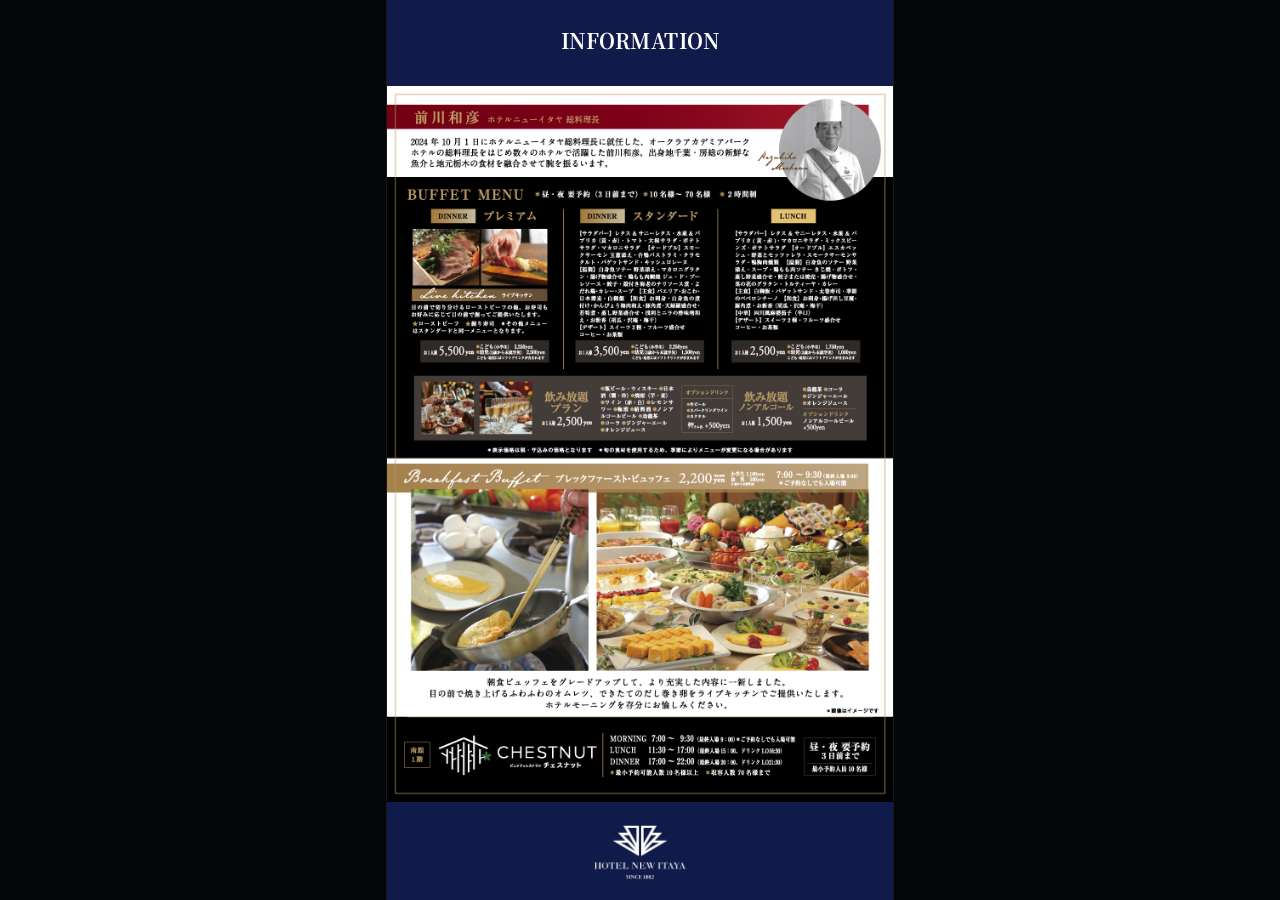
==== ad1.html @ 476f5d64 "Sync deployed CMS updates" ====
<!doctype html>
<html lang="ja">
  <head>
    <meta charset="utf-8">
    <meta name="viewport" content="width=device-width, initial-scale=1">
    <meta name="robots" content="noindex,nofollow,noarchive">
    <link rel="preconnect" href="https://fonts.googleapis.com">
    <link rel="preconnect" href="https://fonts.gstatic.com" crossorigin>
    <link href="https://fonts.googleapis.com/css2?family=Noto+Serif+JP:wght@200..900&display=swap" rel="stylesheet">
    <title>Ad Screen 1 | HOTEL NEW ITAYA</title>
    <link rel="stylesheet" href="./styles.css?v=20260807-1">
  </head>
  <body data-screen="ad1">
    <main id="viewerApp" class="viewer-app" aria-label="Ad Screen 1"></main>
    <script src="./app.js?v=20260807-1"></script>
  </body>
</html>
---- styles.css ----
:root {
  --itaya-navy: #111b4b;
  --itaya-navy-deep: #091033;
  --itaya-gold: #b99a58;
  --paper: #fbfaf6;
  --ink: #1d1f25;
  --muted: #6f7480;
  --line: #d8d3c4;
  --admin-bg: #f4f1ea;
  --shadow: 0 22px 80px rgba(17, 27, 75, 0.18);
}

* {
  box-sizing: border-box;
}

html,
body {
  min-height: 100%;
}

body {
  margin: 0;
  color: var(--ink);
  background: var(--admin-bg);
  font-family: "Noto Serif JP", "Yu Mincho", serif;
}

button,
input,
select {
  font: inherit;
}

button {
  border: 0;
  cursor: pointer;
}

.is-hidden {
  display: none !important;
}

.auth-locked .admin-app {
  display: none;
}

.login-app {
  display: grid;
  min-height: 100vh;
  place-items: center;
  padding: 24px;
  background: linear-gradient(135deg, var(--itaya-navy), var(--itaya-navy-deep));
}

body:not(.auth-locked) .login-app,
.viewer-mode .login-app {
  display: none;
}

.login-panel {
  display: grid;
  gap: 18px;
  width: min(100%, 380px);
  padding: 32px;
  background: #fff;
  border-radius: 8px;
  box-shadow: var(--shadow);
}

.login-logo {
  width: 190px;
  max-width: 100%;
  height: auto;
  margin: 0 auto 4px;
}

.login-panel h1 {
  margin: 0;
  color: var(--itaya-navy);
  font-size: 22px;
  text-align: center;
}

.login-panel label {
  display: grid;
  gap: 8px;
  color: var(--muted);
  font-size: 13px;
  font-weight: 700;
}

.login-panel input {
  min-height: 44px;
  padding: 0 12px;
  color: var(--ink);
  border: 1px solid rgba(17, 27, 75, 0.18);
  border-radius: 6px;
}

.login-panel button {
  min-height: 44px;
  color: #fff;
  font-weight: 700;
  background: var(--itaya-navy);
  border-radius: 6px;
}

.login-error {
  min-height: 20px;
  margin: -6px 0 0;
  color: #b3261e;
  font-size: 13px;
}

.admin-app {
  min-height: 100vh;
  padding: 28px;
}

.viewer-mode .admin-app {
  display: none;
}

.viewer-app {
  display: none;
}

.viewer-mode .viewer-app {
  display: grid;
  width: 100vw;
  height: 100vh;
  place-items: center;
  overflow: hidden;
  background: #050609;
}

.admin-header {
  display: flex;
  align-items: center;
  justify-content: space-between;
  gap: 24px;
  max-width: 1480px;
  margin: 0 auto 24px;
  padding: 24px 28px;
  color: #fff;
  background: linear-gradient(135deg, var(--itaya-navy), var(--itaya-navy-deep));
  border-radius: 8px;
  box-shadow: var(--shadow);
}

.admin-header h1,
.panel h2,
.preview-panel h2 {
  margin: 0;
}

.admin-header h1 {
  font-size: 30px;
  letter-spacing: 0;
}

.eyebrow,
.panel-kicker {
  margin: 0 0 6px;
  color: var(--itaya-gold);
  font-size: 12px;
  font-weight: 700;
  letter-spacing: 0.08em;
  text-transform: uppercase;
}

.admin-logo {
  width: 190px;
  max-width: 34vw;
  height: auto;
  object-fit: contain;
}

.admin-nav {
  display: flex;
  flex-wrap: wrap;
  gap: 8px;
  max-width: 1480px;
  margin: -10px auto 24px;
}

.admin-nav a {
  display: inline-flex;
  align-items: center;
  justify-content: center;
  min-height: 40px;
  padding: 0 18px;
  color: var(--itaya-navy);
  font-weight: 700;
  text-decoration: none;
  background: rgba(255, 255, 255, 0.82);
  border: 1px solid rgba(17, 27, 75, 0.12);
  border-radius: 6px;
}

.admin-nav-manual {
  margin-left: auto;
}

body[data-admin-screen="ad1"] [data-admin-nav="ad1"],
body[data-admin-screen="ad2"] [data-admin-nav="ad2"],
body[data-admin-screen="venue"] [data-admin-nav="venue"],
body[data-admin-screen="venue-auto"] [data-admin-nav="venue-auto"],
body[data-admin-screen="report"] [data-admin-nav="report"] {
  color: #fff;
  background: var(--itaya-navy);
}

body[data-admin-screen="ad1"] [data-admin-panel]:not([data-admin-panel="ad1"]),
body[data-admin-screen="ad2"] [data-admin-panel]:not([data-admin-panel="ad2"]),
body[data-admin-screen="venue"] [data-admin-panel]:not([data-admin-panel="venue"]),
body[data-admin-screen="venue-auto"] [data-admin-panel]:not([data-admin-panel="venue-auto"]) {
  display: none;
}

body[data-admin-screen="ad1"] [data-preview-screen]:not([data-preview-screen="ad1"]),
body[data-admin-screen="ad2"] [data-preview-screen]:not([data-preview-screen="ad2"]),
body[data-admin-screen="venue"] [data-preview-screen]:not([data-preview-screen="venue"]),
body[data-admin-screen="venue-auto"] [data-preview-screen]:not([data-preview-screen="venue-auto"]) {
  display: none;
}

.tablecheck-status {
  display: grid;
  grid-template-columns: repeat(3, minmax(0, 1fr));
  gap: 10px;
  margin: 16px 0;
}

.tablecheck-status-item {
  padding: 12px;
  background: rgba(255, 255, 255, 0.75);
  border: 1px solid rgba(17, 27, 75, 0.1);
  border-radius: 6px;
}

.tablecheck-status-item span {
  display: block;
  margin-bottom: 4px;
  color: var(--muted);
  font-size: 12px;
  font-weight: 700;
}

.tablecheck-sync-message {
  margin-left: 8px;
  color: var(--muted);
  font-size: 13px;
}

.tablecheck-event-meta {
  color: #695018;
}

.report-page {
  background: #e7e2d8;
}

.report-toolbar {
  padding: 18px 24px;
}

.report-controls {
  display: flex;
  flex-wrap: wrap;
  align-items: end;
  gap: 12px;
  max-width: 1480px;
  margin: 0 auto;
  padding: 14px;
  background: rgba(255, 255, 255, 0.86);
  border: 1px solid rgba(17, 27, 75, 0.12);
  border-radius: 8px;
}

.report-controls label {
  display: grid;
  gap: 5px;
  color: var(--muted);
  font-size: 12px;
  font-weight: 700;
}

.report-controls input,
.report-controls select {
  min-height: 38px;
  padding: 0 10px;
  color: var(--ink);
  background: #fff;
  border: 1px solid rgba(17, 27, 75, 0.18);
  border-radius: 6px;
}

.report-controls button {
  min-height: 38px;
  padding: 0 16px;
  color: #fff;
  font-weight: 700;
  background: var(--itaya-navy);
  border-radius: 6px;
}

.report-status {
  max-width: 1480px;
  min-height: 20px;
  margin: 8px auto 0;
  color: #8c4b00;
  font-size: 13px;
}

.reservation-report {
  width: 297mm;
  min-height: 210mm;
  margin: 0 auto 32px;
  padding: 7mm;
  color: #111;
  background: #fff;
  box-shadow: 0 18px 60px rgba(17, 27, 75, 0.22);
}

.report-sheet-header {
  display: grid;
  grid-template-columns: 1fr auto 1fr;
  align-items: end;
  gap: 12px;
  margin-bottom: 4mm;
}

.report-sheet-header h1 {
  margin: 0;
  font-size: 22px;
  letter-spacing: 0.04em;
  text-align: center;
}

.report-date-title {
  justify-self: end;
  font-size: 18px;
  font-weight: 700;
}

.report-meta {
  display: flex;
  justify-content: flex-end;
  gap: 16px;
  margin-bottom: 2mm;
  font-size: 11px;
}

.report-grid {
  display: grid;
  grid-template-columns: repeat(3, minmax(0, 1fr));
  gap: 2mm;
}

.report-period {
  min-width: 0;
}

.report-period h2 {
  margin: 0;
  padding: 1mm 0;
  font-size: 12px;
  text-align: center;
}

.report-table {
  width: 100%;
  border-collapse: collapse;
  table-layout: fixed;
  font-size: 8.3px;
  line-height: 1.18;
}

.report-table th,
.report-table td {
  min-height: 7mm;
  padding: 1mm;
  vertical-align: top;
  border: 0.4px solid #555;
}

.report-table th {
  font-size: 7.5px;
  font-weight: 700;
  text-align: center;
  background: #f2f2f2;
}

.report-table .venue-cell {
  width: 15%;
  font-weight: 700;
}

.report-table .mark-cell {
  width: 5%;
}

.report-table .name-cell {
  width: 31%;
}

.report-table .type-cell {
  width: 10%;
}

.report-table .pax-cell {
  width: 7%;
  text-align: right;
}

.report-table .time-cell {
  width: 9%;
  text-align: center;
}

.report-table .note-cell {
  width: 23%;
}

@page {
  size: A4 landscape;
  margin: 7mm;
}

@media print {
  body {
    background: #fff;
  }

  .report-toolbar {
    display: none;
  }

  .reservation-report {
    width: auto;
    min-height: auto;
    margin: 0;
    padding: 0;
    box-shadow: none;
  }

  .report-table {
    font-size: 7.2px;
  }
}

body[data-admin-screen] .segmented {
  grid-template-columns: minmax(86px, 1fr);
}

.admin-layout {
  display: grid;
  grid-template-columns: minmax(0, 1fr) 430px;
  gap: 24px;
  max-width: 1480px;
  margin: 0 auto;
}

.admin-controls {
  display: grid;
  gap: 18px;
}

.panel,
.preview-panel {
  background: rgba(255, 255, 255, 0.82);
  border: 1px solid rgba(17, 27, 75, 0.1);
  border-radius: 8px;
  box-shadow: 0 12px 34px rgba(17, 27, 75, 0.08);
}

.panel {
  padding: 22px;
}

.panel-title,
.preview-toolbar {
  display: flex;
  align-items: flex-start;
  justify-content: space-between;
  gap: 16px;
}

.panel h2,
.preview-panel h2 {
  font-size: 20px;
  letter-spacing: 0;
}

.panel-note {
  margin: 14px 0 18px;
  color: var(--muted);
  line-height: 1.75;
}

.ghost-link,
.event-form button,
.event-tools button,
.media-item button {
  display: inline-flex;
  align-items: center;
  justify-content: center;
  min-height: 38px;
  padding: 0 14px;
  color: #fff;
  text-decoration: none;
  background: var(--itaya-navy);
  border-radius: 6px;
  white-space: nowrap;
}

.upload-box {
  display: flex;
  align-items: center;
  justify-content: center;
  min-height: 74px;
  padding: 16px;
  color: var(--itaya-navy);
  font-weight: 700;
  border: 1px dashed rgba(17, 27, 75, 0.38);
  border-radius: 8px;
  background: #fff;
  cursor: pointer;
}

.upload-box input {
  position: absolute;
  width: 1px;
  height: 1px;
  opacity: 0;
  pointer-events: none;
}

.media-list,
.event-list {
  display: grid;
  gap: 10px;
  margin-top: 14px;
}

.venue-date-tabs {
  display: flex;
  flex-wrap: wrap;
  gap: 8px;
  margin-top: 16px;
  padding-top: 14px;
  border-top: 1px solid rgba(17, 27, 75, 0.1);
}

.venue-date-tab {
  min-height: 38px;
  padding: 0 12px;
  color: var(--itaya-navy);
  background: #ebe7dc;
  border: 1px solid rgba(17, 27, 75, 0.12);
  border-radius: 6px;
}

.venue-date-tab.is-active {
  color: #fff;
  background: var(--itaya-navy);
  border-color: var(--itaya-navy);
}

.media-item,
.event-row {
  display: grid;
  grid-template-columns: 1fr auto;
  gap: 12px;
  align-items: center;
  padding: 12px;
  background: #fff;
  border: 1px solid rgba(17, 27, 75, 0.1);
  border-radius: 8px;
}

.media-item strong,
.event-row strong {
  display: block;
  margin-bottom: 4px;
  white-space: pre-line;
}

.media-item small,
.event-row small {
  white-space: pre-line;
  color: var(--muted);
}

.media-item button,
.event-row button,
.event-form button.secondary,
.event-tools button.secondary {
  color: var(--itaya-navy);
  background: #ebe7dc;
}

.media-item-actions {
  display: flex;
  flex-wrap: wrap;
  gap: 6px;
  justify-content: flex-end;
}

.media-item-actions button {
  min-width: 38px;
  padding: 0 10px;
}

.media-item-actions button:disabled {
  cursor: not-allowed;
  opacity: 0.38;
}

.event-row.is-editing {
  border-color: rgba(185, 154, 88, 0.72);
  background: rgba(185, 154, 88, 0.1);
}

.event-row.is-visible-on-signage {
  border-color: rgba(32, 113, 72, 0.38);
  background: rgba(32, 113, 72, 0.08);
}

.event-row-actions {
  display: flex;
  flex-wrap: wrap;
  gap: 8px;
  justify-content: flex-end;
}

.event-form {
  display: grid;
  grid-template-columns: 150px 120px 170px 140px minmax(220px, 1fr) auto;
  gap: 12px;
  align-items: start;
}

.setting-field {
  display: grid;
  grid-template-columns: 120px 120px;
  gap: 10px;
  align-items: center;
  width: fit-content;
  margin: 0 0 16px;
  color: var(--muted);
  font-size: 12px;
  font-weight: 700;
}

.layout-choice {
  display: inline-grid;
  grid-template-columns: repeat(2, 96px);
  gap: 8px;
  margin: 0 0 16px;
  padding: 4px;
  background: #ebe7dc;
  border-radius: 8px;
}

.layout-choice label {
  position: relative;
  display: grid;
  min-height: 42px;
  place-items: center;
  color: var(--itaya-navy);
  font-weight: 700;
  border-radius: 6px;
  cursor: pointer;
}

.layout-choice input {
  position: absolute;
  opacity: 0;
  pointer-events: none;
}

.layout-choice label:has(input:checked) {
  color: #fff;
  background: var(--itaya-navy);
}

.media-mode-panel {
  display: block;
}

.media-mode-panel.is-hidden {
  display: none;
}

.media-mode-panel h3,
.split-upload h3 {
  margin: 0 0 10px;
  color: var(--itaya-navy);
  font-size: 15px;
  letter-spacing: 0;
}

.split-upload-grid {
  display: grid;
  grid-template-columns: 1fr 1fr;
  gap: 14px;
}

.split-upload {
  min-width: 0;
  padding: 14px;
  background: rgba(255, 255, 255, 0.7);
  border: 1px solid rgba(17, 27, 75, 0.1);
  border-radius: 8px;
}

.event-form label,
.event-tools label {
  display: grid;
  gap: 6px;
  color: var(--muted);
  font-size: 12px;
  font-weight: 700;
}

.event-form input,
.event-form select,
.event-form textarea,
.event-tools input,
.setting-field input {
  min-height: 42px;
  padding: 0 12px;
  color: var(--ink);
  background: #fff;
  border: 1px solid rgba(17, 27, 75, 0.18);
  border-radius: 6px;
}

.event-form textarea {
  min-height: 66px;
  padding: 10px 12px;
  line-height: 1.45;
  resize: vertical;
}

.event-form button {
  min-height: 42px;
}

.event-form-actions {
  display: flex;
  flex-wrap: wrap;
  gap: 8px;
  align-items: end;
}

.venue-options {
  display: flex;
  flex-wrap: wrap;
  gap: 12px;
  align-items: start;
  margin-top: 14px;
}

.venue-option-group {
  display: grid;
  gap: 8px;
  min-width: 250px;
  margin: 0;
  padding: 12px;
  border: 1px solid rgba(17, 27, 75, 0.1);
  border-radius: 8px;
  background: rgba(255, 255, 255, 0.7);
}

.venue-option-group legend {
  padding: 0 4px;
  color: var(--muted);
  font-size: 12px;
  font-weight: 700;
}

.venue-toggle {
  display: inline-grid;
  grid-template-columns: repeat(2, minmax(92px, 1fr));
  gap: 8px;
  padding: 4px;
  background: #ebe7dc;
  border-radius: 8px;
}

.venue-toggle label {
  position: relative;
  display: grid;
  min-height: 38px;
  place-items: center;
  padding: 0 10px;
  color: var(--itaya-navy);
  font-weight: 700;
  border-radius: 6px;
  cursor: pointer;
}

.venue-toggle input {
  position: absolute;
  opacity: 0;
  pointer-events: none;
}

.venue-toggle label:has(input:checked) {
  color: #fff;
  background: var(--itaya-navy);
}

.event-tools {
  display: flex;
  flex-wrap: wrap;
  gap: 10px;
  align-items: end;
  margin-top: 14px;
}

.csv-import-field input {
  max-width: 230px;
  padding-top: 9px;
}

.csv-import-status {
  min-height: 38px;
  display: inline-flex;
  align-items: center;
  color: var(--muted);
  font-size: 12px;
  font-weight: 700;
}

.preview-panel {
  position: sticky;
  top: 20px;
  align-self: start;
  padding: 18px;
}

.preview-toolbar {
  margin-bottom: 14px;
}

.segmented {
  display: inline-grid;
  grid-template-columns: repeat(3, minmax(58px, 1fr));
  overflow: hidden;
  border: 1px solid rgba(17, 27, 75, 0.16);
  border-radius: 6px;
  background: #fff;
}

.segmented button {
  min-height: 36px;
  padding: 0 10px;
  color: var(--itaya-navy);
  background: transparent;
}

.segmented button.active {
  color: #fff;
  background: var(--itaya-navy);
}

.monitor-preview {
  display: grid;
  place-items: start center;
  width: 100%;
  min-height: 720px;
  padding: 12px;
  overflow: auto;
  background: #ebe7dc;
  border-radius: 8px;
}

.viewer-app > .signage-screen,
.monitor-preview-frame > .signage-screen {
  grid-area: 1 / 1;
}

.signage-screen {
  position: relative;
  display: grid;
  grid-template-rows: 7.2% 1fr 10.2%;
  width: min(100vw, calc(100vh * 9 / 16));
  height: min(100vh, calc(100vw * 16 / 9));
  aspect-ratio: 9 / 16;
  overflow: hidden;
  container-type: size;
  color: var(--ink);
  background: var(--paper);
  box-shadow: 0 0 0 1px rgba(255, 255, 255, 0.08);
}

.signage-screen.is-entering {
  opacity: 0;
  transform: translateY(10px);
}

.signage-screen.is-visible {
  opacity: 1;
  transform: translateY(0);
  transition:
    opacity 720ms ease,
    transform 720ms cubic-bezier(0.22, 1, 0.36, 1);
}

.signage-screen.is-leaving {
  opacity: 0;
  transform: translateY(-8px);
  transition:
    opacity 720ms ease,
    transform 720ms cubic-bezier(0.22, 1, 0.36, 1);
  pointer-events: none;
}

.signage-screen.ad-screen {
  display: grid;
  grid-template-rows: 183fr minmax(0, 1528fr) 209fr;
  background: #fff;
}

.ad-header {
  display: flex;
  align-items: center;
  justify-content: center;
  color: #fff;
  background: var(--itaya-navy);
}

.ad-header-title {
  width: 100%;
  max-width: 33.333%;
  height: auto;
  max-height: 62%;
  overflow: visible;
}

.ad-header-title text {
  fill: #fff;
  font-family: "Noto Serif JP", "Yu Mincho", serif;
  font-weight: 700;
}

.monitor-preview-frame {
  --preview-scale: 0.32;
  position: relative;
  width: calc(1215px * var(--preview-scale));
  height: calc(2160px * var(--preview-scale));
  max-width: none;
  overflow: hidden;
  background: #111;
  box-shadow: 0 0 0 1px rgba(17, 27, 75, 0.18);
}

.monitor-preview-frame .signage-screen {
  position: absolute;
  top: 0;
  left: 50%;
  width: 1215px;
  height: 2160px;
  min-height: auto;
  aspect-ratio: 9 / 16;
  container-type: size;
  box-shadow: none;
  transform: translateX(-50%) scale(var(--preview-scale));
  transform-origin: top center;
}

.monitor-preview-frame .signage-screen.is-entering {
  opacity: 0;
  transform: translateX(-50%) translateY(10px) scale(var(--preview-scale));
}

.monitor-preview-frame .signage-screen.is-visible {
  opacity: 1;
  transform: translateX(-50%) scale(var(--preview-scale));
}

.monitor-preview-frame .signage-screen.is-leaving {
  opacity: 0;
  transform: translateX(-50%) translateY(-8px) scale(var(--preview-scale));
}

.ad-stage {
  position: relative;
  display: grid;
  gap: 0;
  width: 100%;
  height: 100%;
  min-height: 0;
  padding: 0;
  background: #fff;
  overflow: hidden;
}

.ad-stage.portrait {
  place-items: start center;
}

.ad-stage.landscape {
  display: flex;
  flex-direction: column;
  align-items: stretch;
}

.media-frame-wrap {
  position: relative;
  display: grid;
  width: 100%;
  height: auto;
  place-items: center;
  overflow: hidden;
  background: #fff;
  border: 0;
}

.ad-stage.portrait .media-frame-wrap {
  width: 100%;
  height: 100%;
}

.media-frame-wrap.pdf-native-frame {
  aspect-ratio: var(--pdf-page-ratio, 1 / 1.414);
}

.ad-stage.portrait .media-frame-wrap.pdf-native-frame {
  aspect-ratio: auto;
}

.ad-stage.landscape .media-frame-wrap.pdf-native-frame {
  flex: 0 0 auto;
}

.media-frame-wrap iframe,
.media-frame-wrap object {
  width: 100%;
  height: 100%;
  border: 0;
  background: #fff;
}

.media-frame-wrap .pdf-native-object {
  display: block;
  min-height: 240px;
}

.media-frame-wrap .media-fit-width {
  display: block;
  inline-size: 100% !important;
  block-size: auto !important;
  max-inline-size: 100%;
  max-block-size: none;
  object-fit: contain;
  animation: slide-content-in 720ms cubic-bezier(0.22, 1, 0.36, 1) both;
}

.ad-footer {
  display: flex;
  align-items: center;
  justify-content: center;
  min-height: 0;
  padding: 2% 6%;
  background: var(--itaya-navy);
}

.ad-footer img {
  width: min(42%, 360px);
  max-height: 84%;
  object-fit: contain;
}

.empty-media,
.empty-events {
  display: grid;
  place-items: center;
  width: 100%;
  height: 100%;
  min-height: 240px;
  padding: 28px;
  color: var(--muted);
  text-align: center;
  line-height: 1.7;
  background: rgba(255, 255, 255, 0.76);
  border: 1px dashed rgba(185, 154, 88, 0.55);
}

.venue-screen {
  display: grid;
  grid-template-rows: 8.4% minmax(0, 1fr) 9.2%;
  padding: 0;
  color: #171717;
  background:
    linear-gradient(rgba(255, 255, 255, 0.86), rgba(255, 255, 255, 0.92)),
    radial-gradient(circle at 24% 0%, rgba(185, 154, 88, 0.22), transparent 32%),
    var(--paper);
}

.venue-screen.dark-mode {
  color: #fff;
  background:
    linear-gradient(rgba(6, 9, 28, 0.9), rgba(6, 9, 28, 0.96)),
    radial-gradient(circle at 24% 0%, rgba(185, 154, 88, 0.18), transparent 34%),
    var(--itaya-navy-deep);
}

.venue-header {
  display: grid;
  align-content: center;
  min-height: 0;
  padding: 2% 6% 1.2%;
  text-align: center;
}

.venue-header h1 {
  margin: 0;
  font-family: "Noto Serif JP", "Yu Mincho", serif;
  font-size: clamp(20px, 5.4cqw, 58px);
  font-weight: 500;
  letter-spacing: 0;
}

.venue-screen.dark-mode .venue-header h1 {
  color: #fff;
}

.venue-date {
  margin: 0.7% 0 0;
  color: var(--muted);
  font-size: clamp(10px, 1.75cqw, 19px);
}

.venue-screen.dark-mode .venue-date {
  color: rgba(237, 224, 187, 0.86);
}

.venue-list {
  display: grid;
  align-content: stretch;
  grid-template-rows: repeat(10, minmax(0, 1fr));
  gap: clamp(6px, 0.95cqh, 18px);
  min-height: 0;
  padding: clamp(10px, 1.45cqh, 28px) 4.6% clamp(12px, 1.9cqh, 36px);
}

.venue-card {
  position: relative;
  display: grid;
  grid-template-columns: 17% 1fr;
  min-height: 0;
  overflow: hidden;
  background: rgba(255, 255, 255, 0.92);
  border: 1.4px solid rgba(185, 154, 88, 0.88);
  animation: slide-content-in 700ms cubic-bezier(0.22, 1, 0.36, 1) both;
}

.venue-screen.dark-mode .venue-card {
  background: rgba(8, 13, 39, 0.94);
  border-color: rgba(213, 185, 112, 0.9);
}

.venue-card.is-active-window {
  border-color: rgba(185, 154, 88, 1);
  box-shadow: 0 0 0 2px rgba(185, 154, 88, 0.22), 0 8px 22px rgba(38, 30, 12, 0.12);
}

.venue-card.is-active-window::after {
  content: "";
  position: absolute;
  inset: 0;
  pointer-events: none;
  border: clamp(2px, 0.34cqw, 4px) solid rgba(185, 154, 88, 0.96);
  opacity: 0.18;
  animation: venue-active-pulse 1.6s ease-in-out infinite;
}

.venue-card.is-active-window .venue-time {
  background: linear-gradient(135deg, var(--itaya-navy) 0%, #192762 100%);
}

.venue-card.is-active-window .venue-time span {
  animation: venue-time-number-pulse 1.6s ease-in-out infinite;
}

.venue-screen.dark-mode .venue-card.is-active-window {
  border-color: rgba(226, 201, 132, 1);
  box-shadow: 0 0 0 2px rgba(226, 201, 132, 0.2), 0 8px 24px rgba(0, 0, 0, 0.28);
}

.venue-screen.dark-mode .venue-card.is-active-window::after {
  border-color: rgba(240, 218, 152, 0.98);
}

.venue-screen.dark-mode .venue-card.is-active-window .venue-time {
  background: linear-gradient(135deg, #d1ad54 0%, #f2d98f 100%);
}

.venue-screen.dark-mode .venue-card.is-active-window .venue-time span {
  animation-name: venue-time-number-pulse-dark;
}

.venue-card:nth-child(2) {
  animation-delay: 70ms;
}

.venue-card:nth-child(3) {
  animation-delay: 120ms;
}

.venue-card:nth-child(4) {
  animation-delay: 170ms;
}

.venue-card:nth-child(5) {
  animation-delay: 220ms;
}

.venue-card:nth-child(6) {
  animation-delay: 270ms;
}

.venue-time {
  display: grid;
  align-content: center;
  justify-items: center;
  gap: clamp(2px, 0.32cqh, 5px);
  height: 100%;
  color: #fff;
  font-family: "Noto Serif JP", "Yu Mincho", serif;
  font-size: clamp(24px, 5.4cqw, 60px);
  line-height: 1;
  text-align: center;
  background: var(--itaya-navy);
}

.venue-screen.dark-mode .venue-time {
  color: var(--itaya-navy-deep);
  background: var(--itaya-gold);
}

.venue-status-label {
  color: #f2d98f;
  font-family: "Noto Serif JP", "Yu Mincho", serif;
  font-size: clamp(7px, 1.27cqw, 14px);
  font-weight: 700;
  line-height: 1;
  white-space: nowrap;
}

.venue-screen.dark-mode .venue-status-label {
  color: var(--itaya-navy-deep);
}

.venue-time span {
  display: block;
  font-variant-numeric: tabular-nums;
  line-height: 0.9;
  transform: translateY(0.08em);
}

.venue-detail {
  display: grid;
  grid-template-columns: 24% 2px minmax(0, 1fr);
  align-items: center;
  gap: clamp(14px, 2.4cqw, 28px);
  min-width: 0;
  padding: clamp(8px, 1.2cqh, 20px) clamp(18px, 3cqw, 34px) clamp(12px, 1.6cqh, 28px) clamp(16px, 2.7cqw, 32px);
}

.venue-room-line {
  display: grid;
  align-content: center;
  justify-items: start;
  gap: clamp(3px, 0.46cqh, 7px);
  height: 100%;
  min-width: 0;
}

.venue-divider {
  width: 100%;
  height: 68%;
  min-height: 28px;
  background: rgba(185, 154, 88, 0.82);
}

.venue-screen.dark-mode .venue-divider {
  background: rgba(229, 205, 142, 0.9);
}

.venue-location-badge {
  display: inline-grid;
  flex: 0 0 auto;
  place-items: center;
  min-width: clamp(50px, 9.96cqw, 110px);
  height: clamp(20px, 3.3cqw, 37px);
  padding: 0 clamp(5px, 1.05cqw, 12px);
  color: #fff;
  font-size: clamp(8px, 1.62cqw, 18px);
  font-weight: 700;
  line-height: 1;
  white-space: nowrap;
  background: var(--itaya-navy);
  border-radius: 2px;
}

.venue-screen.dark-mode .venue-location-badge {
  color: var(--itaya-navy-deep);
  background: #fff;
}

.venue-room {
  min-width: 0;
  color: #111;
  font-family: "Noto Serif JP", "Yu Mincho", serif;
  font-size: clamp(16px, 2.9cqw, 32px);
  font-weight: 700;
  line-height: 1.05;
  white-space: pre-line;
  overflow-wrap: anywhere;
}

.venue-screen.dark-mode .venue-room {
  color: rgba(248, 241, 221, 0.94);
}

.venue-name {
  align-self: center;
  overflow-wrap: anywhere;
  font-family: "Noto Serif JP", "Yu Mincho", serif;
  font-size: clamp(18px, 3.42cqw, 38px);
  font-weight: 700;
  line-height: 1.15;
  white-space: pre-line;
}

.venue-screen.dark-mode .venue-name {
  color: #fff;
}

.venue-footer {
  display: flex;
  align-items: center;
  justify-content: center;
  min-height: 0;
  padding: 1.5% 6%;
  background: var(--itaya-navy);
}

.venue-screen.dark-mode .venue-footer {
  background: #05091f;
}

.venue-footer img {
  width: min(34%, 300px);
  max-height: 84%;
  object-fit: contain;
}

.empty-events {
  min-height: 100%;
  font-size: clamp(16px, 3cqw, 34px);
  grid-row: 1 / -1;
}

body[data-screen="venue"] .venue-header h1 {
  font-size: 2.2vh;
  font-weight: bold;
}

body[data-screen="venue"] .venue-date {
  font-size: 1.4vh;
}

body[data-screen="venue"] .venue-status-label {
  font-size: 1.2vh;
}

body[data-screen="venue"] .venue-time span {
  font-size: 2.2vh;
  font-weight: 700;
}

body[data-screen="venue"] .venue-room {
  font-size: 1.4vh;
  line-height: 1.1em;
  width: 100%;
  text-align: center;
}

body[data-screen="venue"] .venue-room-line {
  justify-content: center;
  display: flex;
  flex-wrap: wrap;
}

body[data-screen="venue"] .venue-location-badge {
  display: block;
  height: auto;
  padding: 2px 10px;
  font-size: 1.4vh;
}

body[data-screen="venue"] .venue-name {
  font-size: 1.4vh;
}

body[data-admin-page="index"] #screenPreview .venue-date {
  font-size: 32px;
}

body[data-admin-page="index"] #screenPreview .venue-room-line {
  justify-content: center;
  display: flex;
  flex-wrap: wrap;
}

body[data-admin-page="index"] #screenPreview .venue-room {
  line-height: 1.1em;
  width: 100%;
  text-align: center;
}

body[data-admin-page="index"] #screenPreview .venue-name {
  font-size: 29px;
}

body[data-admin-page="venue"] #screenPreview .venue-room {
  width: 100%;
  text-align: center;
}

@keyframes slide-content-in {
  from {
    opacity: 0;
    transform: translateY(16px);
  }

  to {
    opacity: 1;
    transform: translateY(0);
  }
}

@keyframes venue-active-pulse {
  0%,
  100% {
    opacity: 0.16;
    box-shadow: inset 0 0 0 0 rgba(185, 154, 88, 0.1);
  }

  50% {
    opacity: 0.84;
    box-shadow: inset 0 0 0 clamp(2px, 0.36cqw, 4px) rgba(185, 154, 88, 0.18);
  }
}

@keyframes venue-time-number-pulse {
  0%,
  100% {
    color: #fff;
    text-shadow: none;
  }

  50% {
    color: #f2d98f;
    text-shadow: 0 0 10px rgba(242, 217, 143, 0.36);
  }
}

@keyframes venue-time-number-pulse-dark {
  0%,
  100% {
    color: var(--itaya-navy-deep);
    text-shadow: none;
  }

  50% {
    color: #6d4a12;
    text-shadow: 0 0 8px rgba(255, 255, 255, 0.32);
  }
}

@media (prefers-reduced-motion: reduce) {
  .signage-screen.is-entering,
  .signage-screen.is-visible,
  .signage-screen.is-leaving,
  .media-frame-wrap .media-fit-width,
  .venue-card,
  .venue-card.is-active-window::after,
  .venue-card.is-active-window .venue-time span {
    animation: none;
    opacity: 1;
    transform: none;
    transition: none;
  }
}

@media (max-width: 1080px) {
  .admin-layout {
    grid-template-columns: 1fr;
  }

  .preview-panel {
    position: static;
  }
}

@media (max-width: 760px) {
  .admin-app {
    padding: 14px;
  }

  .admin-header,
  .panel-title,
  .preview-toolbar {
    align-items: flex-start;
    flex-direction: column;
  }

  .admin-header {
    padding: 20px;
  }

  .event-form {
    grid-template-columns: 1fr;
  }

  .split-upload-grid {
    grid-template-columns: 1fr;
  }

  .monitor-preview {
    min-height: 560px;
    padding: 10px;
  }

  .monitor-preview-frame {
    --preview-scale: 0.27;
  }
}
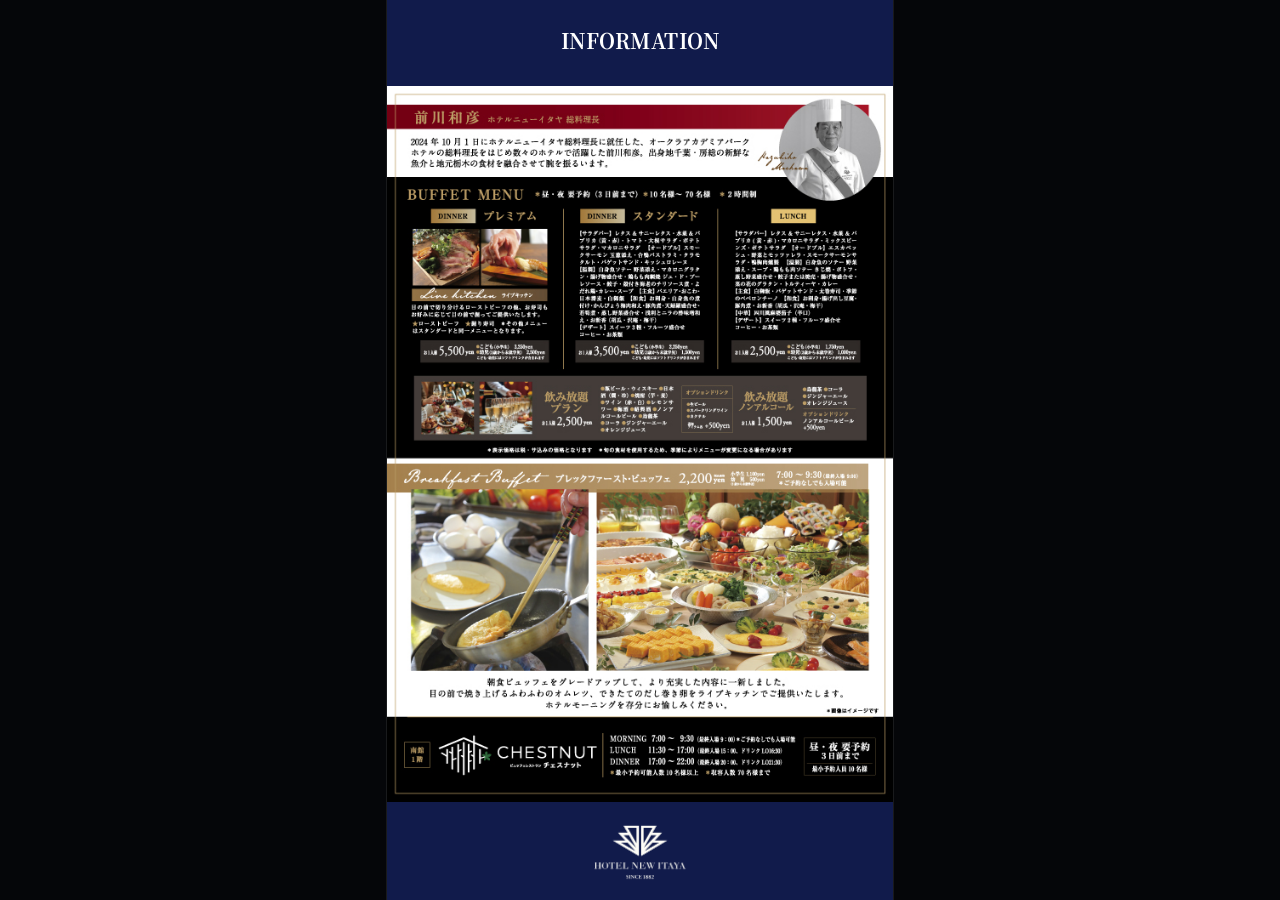
==== commit 59b2506f: "Add Marble signage preview and scheduling modes" ====
--- a/ad1.html
+++ b/ad1.html
@@ -8,10 +8,10 @@
     <link rel="preconnect" href="https://fonts.gstatic.com" crossorigin>
     <link href="https://fonts.googleapis.com/css2?family=Noto+Serif+JP:wght@200..900&display=swap" rel="stylesheet">
     <title>Ad Screen 1 | HOTEL NEW ITAYA</title>
-    <link rel="stylesheet" href="./styles.css?v=20260807-1">
+    <link rel="stylesheet" href="./styles.css?v=20260808-19">
   </head>
   <body data-screen="ad1">
     <main id="viewerApp" class="viewer-app" aria-label="Ad Screen 1"></main>
-    <script src="./app.js?v=20260807-1"></script>
+    <script src="./app.js?v=20260808-19"></script>
   </body>
 </html>
--- a/styles.css
+++ b/styles.css
@@ -205,6 +205,7 @@
 
 body[data-admin-screen="ad1"] [data-admin-nav="ad1"],
 body[data-admin-screen="ad2"] [data-admin-nav="ad2"],
+body[data-admin-screen="marble"] [data-admin-nav="marble"],
 body[data-admin-screen="venue"] [data-admin-nav="venue"],
 body[data-admin-screen="venue-auto"] [data-admin-nav="venue-auto"],
 body[data-admin-screen="report"] [data-admin-nav="report"] {
@@ -214,6 +215,7 @@
 
 body[data-admin-screen="ad1"] [data-admin-panel]:not([data-admin-panel="ad1"]),
 body[data-admin-screen="ad2"] [data-admin-panel]:not([data-admin-panel="ad2"]),
+body[data-admin-screen="marble"] [data-admin-panel]:not([data-admin-panel="marble"]),
 body[data-admin-screen="venue"] [data-admin-panel]:not([data-admin-panel="venue"]),
 body[data-admin-screen="venue-auto"] [data-admin-panel]:not([data-admin-panel="venue-auto"]) {
   display: none;
@@ -221,6 +223,7 @@
 
 body[data-admin-screen="ad1"] [data-preview-screen]:not([data-preview-screen="ad1"]),
 body[data-admin-screen="ad2"] [data-preview-screen]:not([data-preview-screen="ad2"]),
+body[data-admin-screen="marble"] [data-preview-screen]:not([data-preview-screen="marble"]),
 body[data-admin-screen="venue"] [data-preview-screen]:not([data-preview-screen="venue"]),
 body[data-admin-screen="venue-auto"] [data-preview-screen]:not([data-preview-screen="venue-auto"]) {
   display: none;
@@ -687,6 +690,64 @@
   background: var(--itaya-navy);
 }
 
+.marble-period-choice {
+  grid-template-columns: repeat(3, minmax(116px, auto));
+}
+
+.marble-active-period-label {
+  margin-top: -6px;
+  color: var(--gold);
+}
+
+.marble-preview-links {
+  display: flex;
+  flex-wrap: wrap;
+  align-items: center;
+  gap: 8px;
+  margin: -2px 0 16px;
+  color: var(--muted);
+  font-weight: 800;
+}
+
+.marble-preview-links a {
+  padding: 9px 12px;
+  border: 1px solid var(--border);
+  border-radius: 6px;
+  color: var(--itaya-navy);
+  background: #fff;
+  text-decoration: none;
+}
+
+.marble-preview-links a.is-active {
+  color: #fff;
+  border-color: var(--itaya-navy);
+  background: var(--itaya-navy);
+}
+
+.marble-lunch-eyecatch-settings {
+  display: grid;
+  gap: 10px;
+  margin: 0 0 16px;
+  padding: 14px;
+  border: 1px solid var(--border);
+  border-radius: 8px;
+  background: #fff;
+}
+
+.check-row {
+  display: flex;
+  align-items: center;
+  gap: 10px;
+  color: var(--itaya-navy);
+  font-weight: 900;
+}
+
+.check-row input {
+  width: 18px;
+  height: 18px;
+  accent-color: var(--itaya-navy);
+}
+
 .media-mode-panel {
   display: block;
 }
@@ -850,7 +911,7 @@
 
 .segmented {
   display: inline-grid;
-  grid-template-columns: repeat(3, minmax(58px, 1fr));
+  grid-template-columns: repeat(4, minmax(58px, 1fr));
   overflow: hidden;
   border: 1px solid rgba(17, 27, 75, 0.16);
   border-radius: 6px;
@@ -1077,6 +1138,105 @@
   object-fit: contain;
 }
 
+.signage-screen.ad-screen.marble-screen {
+  position: relative;
+  display: block;
+  color: #fff;
+  background:
+    url("./assets/marble/signage_waku_marble.png") center / 100% 100% no-repeat,
+    #000;
+}
+
+.marble-stage {
+  position: absolute;
+  inset: 10.2315% 0 10.2778%;
+  z-index: 1;
+  display: flex;
+  flex-direction: column;
+  height: auto;
+  background: transparent;
+}
+
+.marble-stage.landscape .media-frame-wrap {
+  flex: 0 0 50%;
+  width: 100%;
+  height: 50%;
+  background: transparent;
+}
+
+.marble-stage.portrait {
+  display: grid;
+  place-items: center;
+}
+
+.marble-stage.portrait .media-frame-wrap {
+  width: 100%;
+  height: 100%;
+  background: transparent;
+}
+
+.marble-stage.portrait .media-frame-wrap .media-fit-width {
+  inline-size: 100% !important;
+  block-size: 100% !important;
+  max-inline-size: 100%;
+  max-block-size: 100%;
+  object-fit: contain;
+}
+
+.marble-stage .media-frame-wrap.pdf-native-frame {
+  aspect-ratio: auto;
+}
+
+.marble-lunch-badge {
+  position: absolute;
+  top: 7.15%;
+  left: 50%;
+  z-index: 4;
+  display: flex;
+  align-items: center;
+  justify-content: center;
+  gap: 10px;
+  width: min(50%, 540px);
+  min-height: 28px;
+  padding: 5px 18px 6px;
+  color: #a51d16;
+  text-align: center;
+  white-space: nowrap;
+  background:
+    linear-gradient(90deg, rgba(255, 255, 255, 0.18), rgba(255, 255, 255, 0)),
+    rgba(214, 181, 104, 0.74);
+  border-top: 1px solid rgba(255, 255, 255, 0.55);
+  border-bottom: 1px solid rgba(117, 83, 35, 0.22);
+  box-shadow: 0 5px 12px rgba(0, 0, 0, 0.11);
+  transform: translateX(-50%);
+}
+
+.marble-lunch-badge-kicker {
+  flex: 0 0 auto;
+  font-size: 11px;
+  font-weight: 800;
+  letter-spacing: 0.12em;
+  color: #a51d16;
+}
+
+.marble-lunch-badge-text {
+  min-width: 0;
+  overflow: hidden;
+  font-size: 17px;
+  font-weight: 900;
+  line-height: 1.1;
+  text-overflow: ellipsis;
+  color: #b01814;
+  animation: marble-lunch-text-pulse 2.8s ease-in-out infinite;
+}
+
+.marble-screen .empty-media {
+  min-height: 0;
+  color: rgba(255, 255, 255, 0.62);
+  background: #000;
+  border-color: rgba(185, 154, 88, 0.48);
+}
+
 .empty-media,
 .empty-events {
   display: grid;
@@ -1487,6 +1647,19 @@
   }
 }
 
+@keyframes marble-lunch-text-pulse {
+  0%,
+  100% {
+    opacity: 0.88;
+    text-shadow: 0 0 0 rgba(176, 24, 20, 0);
+  }
+
+  50% {
+    opacity: 1;
+    text-shadow: 0 0 7px rgba(176, 24, 20, 0.22);
+  }
+}
+
 @media (prefers-reduced-motion: reduce) {
   .signage-screen.is-entering,
   .signage-screen.is-visible,
@@ -1494,7 +1667,8 @@
   .media-frame-wrap .media-fit-width,
   .venue-card,
   .venue-card.is-active-window::after,
-  .venue-card.is-active-window .venue-time span {
+  .venue-card.is-active-window .venue-time span,
+  .marble-lunch-badge-text {
     animation: none;
     opacity: 1;
     transform: none;
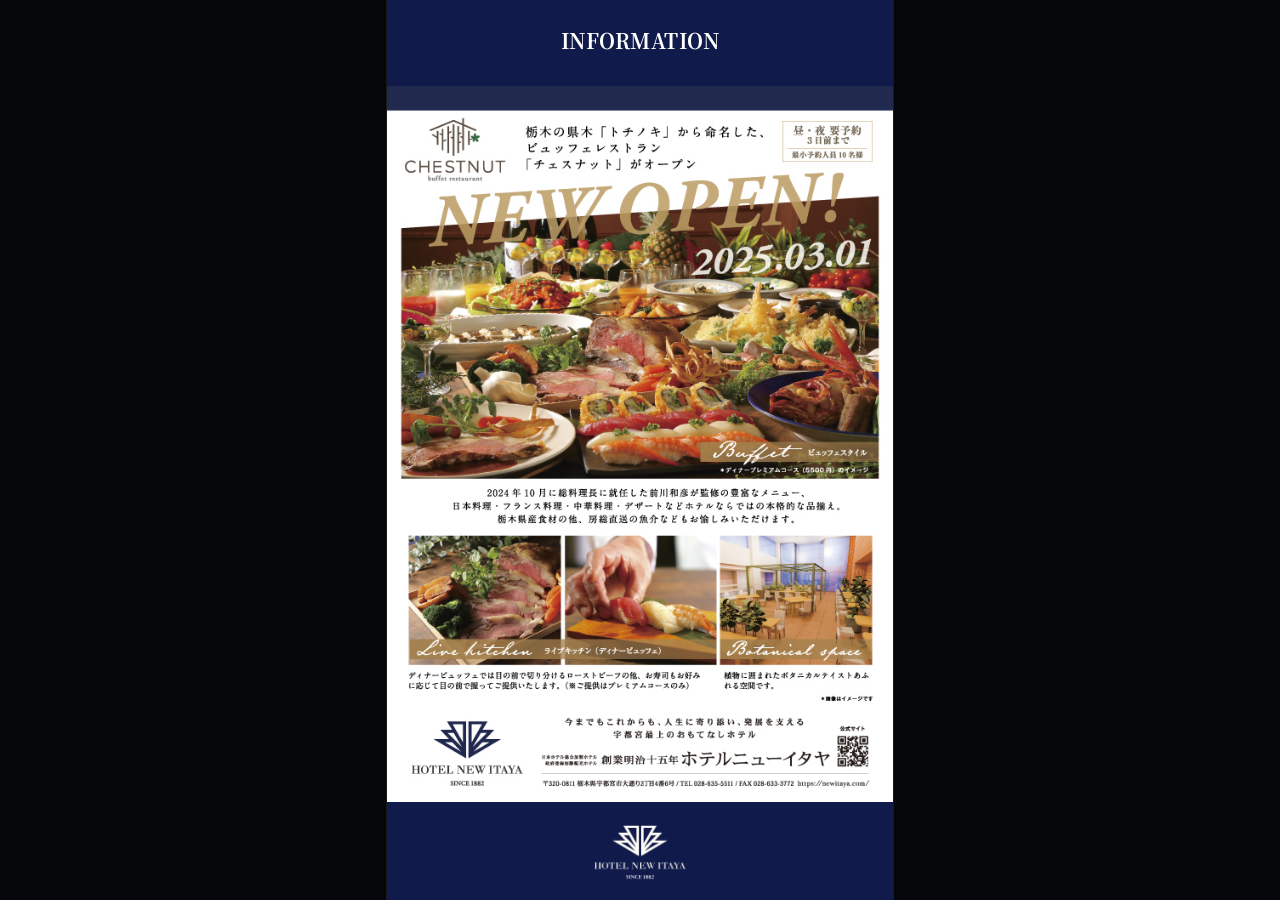
==== commit 25a989e9: "Fix Marble lunch badge truncation" ====
--- a/ad1.html
+++ b/ad1.html
@@ -8,10 +8,10 @@
     <link rel="preconnect" href="https://fonts.gstatic.com" crossorigin>
     <link href="https://fonts.googleapis.com/css2?family=Noto+Serif+JP:wght@200..900&display=swap" rel="stylesheet">
     <title>Ad Screen 1 | HOTEL NEW ITAYA</title>
-    <link rel="stylesheet" href="./styles.css?v=20260808-19">
+    <link rel="stylesheet" href="./styles.css?v=20260808-20">
   </head>
   <body data-screen="ad1">
     <main id="viewerApp" class="viewer-app" aria-label="Ad Screen 1"></main>
-    <script src="./app.js?v=20260808-19"></script>
+    <script src="./app.js?v=20260808-20"></script>
   </body>
 </html>
--- a/styles.css
+++ b/styles.css
@@ -1195,8 +1195,8 @@
   display: flex;
   align-items: center;
   justify-content: center;
-  gap: 10px;
-  width: min(50%, 540px);
+  gap: 8px;
+  width: min(64%, 680px);
   min-height: 28px;
   padding: 5px 18px 6px;
   color: #a51d16;
@@ -1220,12 +1220,10 @@
 }
 
 .marble-lunch-badge-text {
-  min-width: 0;
-  overflow: hidden;
+  flex: 0 0 auto;
   font-size: 17px;
   font-weight: 900;
   line-height: 1.1;
-  text-overflow: ellipsis;
   color: #b01814;
   animation: marble-lunch-text-pulse 2.8s ease-in-out infinite;
 }
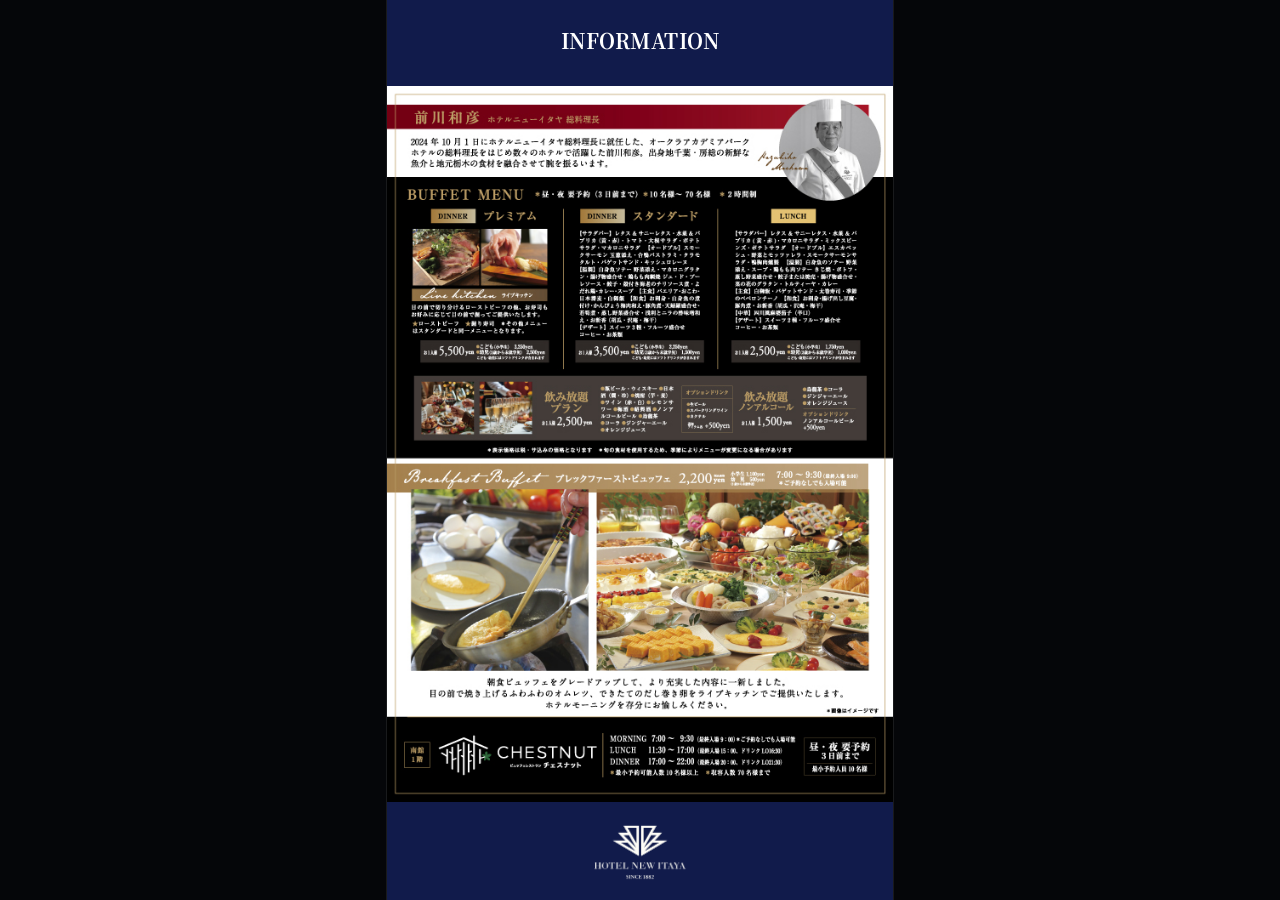
==== commit 812beb23: "Add Marble product menu signage" ====
--- a/ad1.html
+++ b/ad1.html
@@ -8,10 +8,10 @@
     <link rel="preconnect" href="https://fonts.gstatic.com" crossorigin>
     <link href="https://fonts.googleapis.com/css2?family=Noto+Serif+JP:wght@200..900&display=swap" rel="stylesheet">
     <title>Ad Screen 1 | HOTEL NEW ITAYA</title>
-    <link rel="stylesheet" href="./styles.css?v=20260808-20">
+    <link rel="stylesheet" href="./styles.css?v=20260814-01">
   </head>
   <body data-screen="ad1">
     <main id="viewerApp" class="viewer-app" aria-label="Ad Screen 1"></main>
-    <script src="./app.js?v=20260808-20"></script>
+    <script src="./app.js?v=20260814-01"></script>
   </body>
 </html>
--- a/styles.css
+++ b/styles.css
@@ -206,6 +206,7 @@
 body[data-admin-screen="ad1"] [data-admin-nav="ad1"],
 body[data-admin-screen="ad2"] [data-admin-nav="ad2"],
 body[data-admin-screen="marble"] [data-admin-nav="marble"],
+body[data-admin-screen="menu"] [data-admin-nav="menu"],
 body[data-admin-screen="venue"] [data-admin-nav="venue"],
 body[data-admin-screen="venue-auto"] [data-admin-nav="venue-auto"],
 body[data-admin-screen="report"] [data-admin-nav="report"] {
@@ -216,6 +217,7 @@
 body[data-admin-screen="ad1"] [data-admin-panel]:not([data-admin-panel="ad1"]),
 body[data-admin-screen="ad2"] [data-admin-panel]:not([data-admin-panel="ad2"]),
 body[data-admin-screen="marble"] [data-admin-panel]:not([data-admin-panel="marble"]),
+body[data-admin-screen="menu"] [data-admin-panel]:not([data-admin-panel="menu"]),
 body[data-admin-screen="venue"] [data-admin-panel]:not([data-admin-panel="venue"]),
 body[data-admin-screen="venue-auto"] [data-admin-panel]:not([data-admin-panel="venue-auto"]) {
   display: none;
@@ -224,6 +226,7 @@
 body[data-admin-screen="ad1"] [data-preview-screen]:not([data-preview-screen="ad1"]),
 body[data-admin-screen="ad2"] [data-preview-screen]:not([data-preview-screen="ad2"]),
 body[data-admin-screen="marble"] [data-preview-screen]:not([data-preview-screen="marble"]),
+body[data-admin-screen="menu"] [data-preview-screen]:not([data-preview-screen="menu"]),
 body[data-admin-screen="venue"] [data-preview-screen]:not([data-preview-screen="venue"]),
 body[data-admin-screen="venue-auto"] [data-preview-screen]:not([data-preview-screen="venue-auto"]) {
   display: none;
@@ -646,6 +649,26 @@
   align-items: start;
 }
 
+.menu-form {
+  display: grid;
+  grid-template-columns: 180px minmax(220px, 1fr) 150px 150px 140px 90px;
+  gap: 12px;
+  align-items: start;
+}
+
+.menu-description-field {
+  grid-column: 2 / span 3;
+}
+
+.menu-image-remove {
+  align-self: end;
+  min-height: 42px;
+}
+
+.menu-image-status {
+  margin: 8px 0 0;
+}
+
 .setting-field {
   display: grid;
   grid-template-columns: 120px 120px;
@@ -779,6 +802,7 @@
 }
 
 .event-form label,
+.menu-form label,
 .event-tools label {
   display: grid;
   gap: 6px;
@@ -790,6 +814,9 @@
 .event-form input,
 .event-form select,
 .event-form textarea,
+.menu-form input,
+.menu-form select,
+.menu-form textarea,
 .event-tools input,
 .setting-field input {
   min-height: 42px;
@@ -800,14 +827,16 @@
   border-radius: 6px;
 }
 
-.event-form textarea {
+.event-form textarea,
+.menu-form textarea {
   min-height: 66px;
   padding: 10px 12px;
   line-height: 1.45;
   resize: vertical;
 }
 
-.event-form button {
+.event-form button,
+.menu-form button {
   min-height: 42px;
 }
 
@@ -1187,7 +1216,7 @@
   aspect-ratio: auto;
 }
 
-.marble-lunch-badge {
+.marble-lunch-notice {
   position: absolute;
   top: 7.15%;
   left: 50%;
@@ -1195,10 +1224,11 @@
   display: flex;
   align-items: center;
   justify-content: center;
-  gap: 8px;
-  width: min(64%, 680px);
-  min-height: 28px;
-  padding: 5px 18px 6px;
+  gap: 12px;
+  width: auto;
+  min-width: 392px;
+  min-height: 30px;
+  padding: 5px 24px 6px;
   color: #a51d16;
   text-align: center;
   white-space: nowrap;
@@ -1211,7 +1241,7 @@
   transform: translateX(-50%);
 }
 
-.marble-lunch-badge-kicker {
+.marble-lunch-notice-kicker {
   flex: 0 0 auto;
   font-size: 11px;
   font-weight: 800;
@@ -1219,7 +1249,7 @@
   color: #a51d16;
 }
 
-.marble-lunch-badge-text {
+.marble-lunch-notice-text {
   flex: 0 0 auto;
   font-size: 17px;
   font-weight: 900;
@@ -1233,6 +1263,190 @@
   color: rgba(255, 255, 255, 0.62);
   background: #000;
   border-color: rgba(185, 154, 88, 0.48);
+}
+
+.menu-screen {
+  position: relative;
+  display: block;
+  color: #171717;
+  background:
+    url("./assets/marble/signage_waku_marble.png") center / 100% 100% no-repeat,
+    #000;
+}
+
+.menu-header {
+  display: grid;
+  align-content: center;
+  justify-items: center;
+  min-height: 0;
+  color: #fff;
+  background: var(--itaya-navy);
+}
+
+.menu-kicker {
+  margin: 0 0 0.25em;
+  color: var(--itaya-gold);
+  font-family: "Noto Serif JP", "Yu Mincho", serif;
+  font-size: clamp(9px, 1.35cqw, 16px);
+  font-weight: 700;
+  letter-spacing: 0.14em;
+}
+
+.menu-header h1 {
+  margin: 0;
+  font-family: "Noto Serif JP", "Yu Mincho", serif;
+  font-size: clamp(20px, 3.9cqw, 46px);
+  font-weight: 700;
+  line-height: 1;
+}
+
+.menu-stage {
+  position: absolute;
+  inset: 10.2315% 0 10.2778%;
+  z-index: 1;
+  display: grid;
+  grid-template-rows: 66% minmax(0, 1fr);
+  width: 100%;
+  height: auto;
+  min-height: 0;
+  overflow: hidden;
+  background:
+    linear-gradient(180deg, rgba(0, 0, 0, 0), rgba(6, 6, 6, 0.88)),
+    #000;
+}
+
+.menu-photo {
+  position: relative;
+  display: block;
+  min-height: 0;
+  margin: 0;
+  overflow: hidden;
+  background: #000;
+}
+
+.menu-photo img {
+  display: block;
+  width: 100%;
+  height: 100%;
+  object-fit: cover;
+  animation: slide-content-in 720ms cubic-bezier(0.22, 1, 0.36, 1) both;
+}
+
+.menu-photo-placeholder {
+  display: grid;
+  height: 100%;
+  place-items: center;
+  padding: 8%;
+  color: #fff;
+  text-align: center;
+  background:
+    radial-gradient(circle at 35% 24%, rgba(185, 154, 88, 0.24), transparent 34%),
+    linear-gradient(135deg, #191919, #050505);
+}
+
+.menu-photo-placeholder span {
+  align-self: end;
+  color: var(--itaya-gold);
+  font-size: clamp(12px, 2.2cqw, 25px);
+  font-weight: 800;
+  letter-spacing: 0.12em;
+}
+
+.menu-photo-placeholder strong {
+  align-self: start;
+  max-width: 86%;
+  margin-top: 0.4em;
+  font-size: clamp(34px, 6.6cqw, 78px);
+  line-height: 1.18;
+}
+
+.menu-info {
+  display: grid;
+  align-content: center;
+  gap: clamp(12px, 1.6cqh, 24px);
+  min-height: 0;
+  padding: clamp(22px, 3.4cqh, 52px) 6.4% clamp(18px, 2.6cqh, 40px);
+  background:
+    linear-gradient(90deg, rgba(255, 255, 255, 0.94), rgba(248, 245, 236, 0.98)),
+    #fff;
+  border-top: clamp(2px, 0.28cqw, 4px) solid rgba(185, 154, 88, 0.95);
+}
+
+.menu-meta {
+  display: flex;
+  flex-wrap: wrap;
+  gap: clamp(8px, 1.2cqw, 14px);
+  align-items: center;
+  color: var(--itaya-navy);
+  font-size: clamp(13px, 2.15cqw, 25px);
+  font-weight: 800;
+}
+
+.menu-meta span {
+  display: inline-flex;
+  align-items: center;
+  min-height: clamp(24px, 3.8cqw, 42px);
+  padding: 0 clamp(10px, 1.65cqw, 18px);
+  color: #fff;
+  background: var(--itaya-navy);
+}
+
+.menu-meta span + span {
+  color: var(--itaya-navy);
+  background: rgba(185, 154, 88, 0.18);
+  border: 1px solid rgba(185, 154, 88, 0.5);
+}
+
+.menu-title-line {
+  display: grid;
+  grid-template-columns: minmax(0, 1fr) auto;
+  gap: clamp(16px, 2.4cqw, 30px);
+  align-items: baseline;
+}
+
+.menu-title-line h2 {
+  min-width: 0;
+  margin: 0;
+  color: #111;
+  font-family: "Noto Serif JP", "Yu Mincho", serif;
+  font-size: clamp(35px, 6.2cqw, 74px);
+  font-weight: 800;
+  line-height: 1.12;
+  overflow-wrap: anywhere;
+}
+
+.menu-price {
+  color: var(--itaya-navy);
+  font-family: "Noto Serif JP", "Yu Mincho", serif;
+  font-size: clamp(30px, 5.2cqw, 62px);
+  font-weight: 900;
+  line-height: 1;
+  white-space: nowrap;
+}
+
+.menu-description {
+  max-width: 92%;
+  margin: 0;
+  color: #333;
+  font-size: clamp(17px, 2.5cqw, 30px);
+  font-weight: 700;
+  line-height: 1.45;
+  white-space: pre-line;
+}
+
+.menu-footer {
+  display: flex;
+  align-items: center;
+  justify-content: center;
+  min-height: 0;
+  padding: 1.3% 6%;
+  background: var(--itaya-navy);
+}
+
+.menu-footer img {
+  width: min(32%, 280px);
+  max-height: 82%;
+  object-fit: contain;
 }
 
 .empty-media,
@@ -1666,7 +1880,7 @@
   .venue-card,
   .venue-card.is-active-window::after,
   .venue-card.is-active-window .venue-time span,
-  .marble-lunch-badge-text {
+  .marble-lunch-notice-text {
     animation: none;
     opacity: 1;
     transform: none;
@@ -1704,6 +1918,14 @@
     grid-template-columns: 1fr;
   }
 
+  .menu-form {
+    grid-template-columns: 1fr;
+  }
+
+  .menu-description-field {
+    grid-column: auto;
+  }
+
   .split-upload-grid {
     grid-template-columns: 1fr;
   }
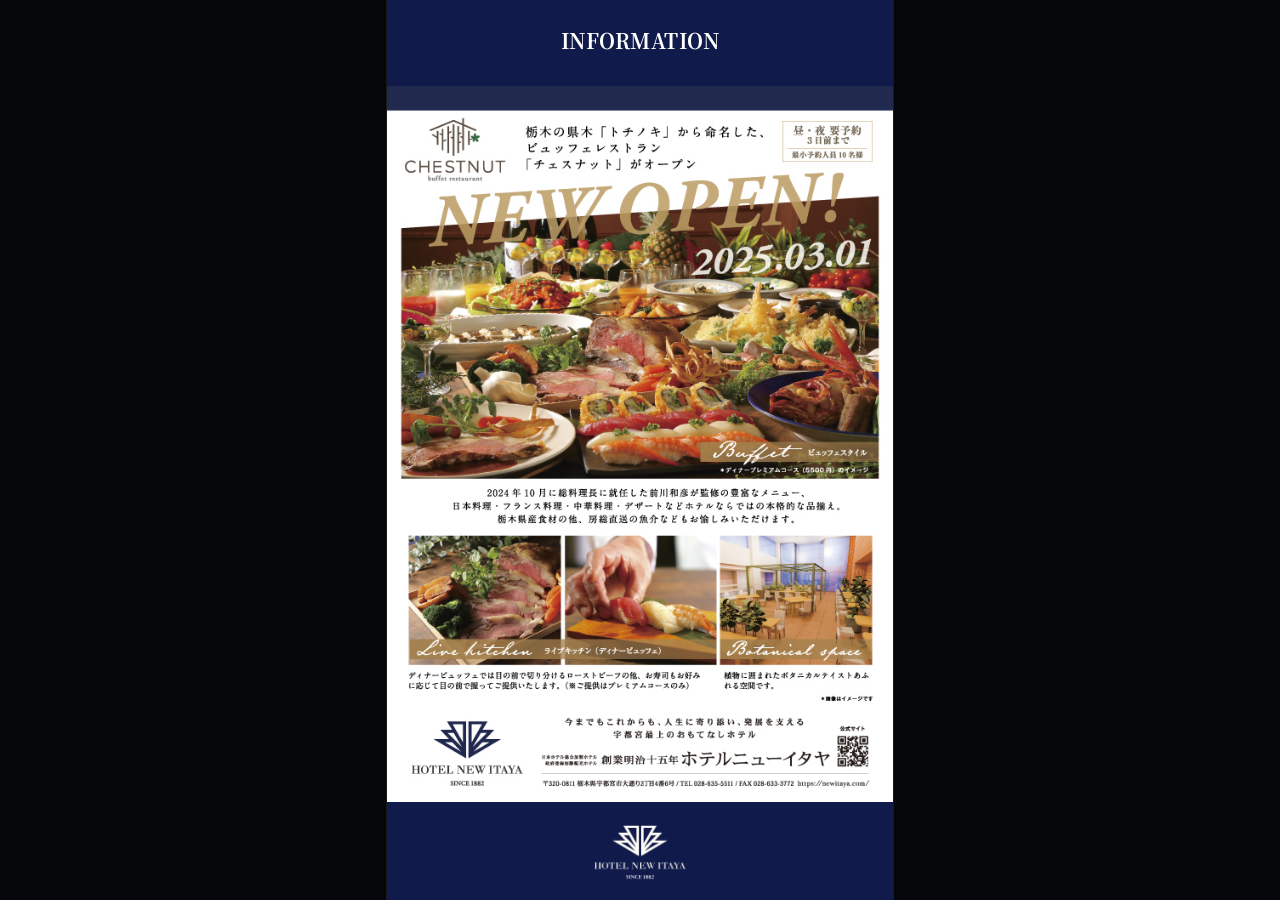
==== commit 281276a1: "Center product menu title and price" ====
--- a/ad1.html
+++ b/ad1.html
@@ -8,10 +8,10 @@
     <link rel="preconnect" href="https://fonts.gstatic.com" crossorigin>
     <link href="https://fonts.googleapis.com/css2?family=Noto+Serif+JP:wght@200..900&display=swap" rel="stylesheet">
     <title>Ad Screen 1 | HOTEL NEW ITAYA</title>
-    <link rel="stylesheet" href="./styles.css?v=20260814-01">
+    <link rel="stylesheet" href="./styles.css?v=20260814-02">
   </head>
   <body data-screen="ad1">
     <main id="viewerApp" class="viewer-app" aria-label="Ad Screen 1"></main>
-    <script src="./app.js?v=20260814-01"></script>
+    <script src="./app.js?v=20260814-02"></script>
   </body>
 </html>
--- a/styles.css
+++ b/styles.css
@@ -1399,17 +1399,20 @@
 
 .menu-title-line {
   display: grid;
-  grid-template-columns: minmax(0, 1fr) auto;
-  gap: clamp(16px, 2.4cqw, 30px);
-  align-items: baseline;
+  grid-template-columns: minmax(0, 1fr);
+  gap: clamp(8px, 1.2cqh, 16px);
+  align-items: center;
+  justify-items: center;
+  text-align: center;
 }
 
 .menu-title-line h2 {
   min-width: 0;
+  max-width: 92%;
   margin: 0;
   color: #111;
   font-family: "Noto Serif JP", "Yu Mincho", serif;
-  font-size: clamp(35px, 6.2cqw, 74px);
+  font-size: clamp(31px, 5.55cqw, 66px);
   font-weight: 800;
   line-height: 1.12;
   overflow-wrap: anywhere;
@@ -1418,9 +1421,9 @@
 .menu-price {
   color: var(--itaya-navy);
   font-family: "Noto Serif JP", "Yu Mincho", serif;
-  font-size: clamp(30px, 5.2cqw, 62px);
+  font-size: clamp(28px, 4.8cqw, 56px);
   font-weight: 900;
-  line-height: 1;
+  line-height: 1.05;
   white-space: nowrap;
 }
 
